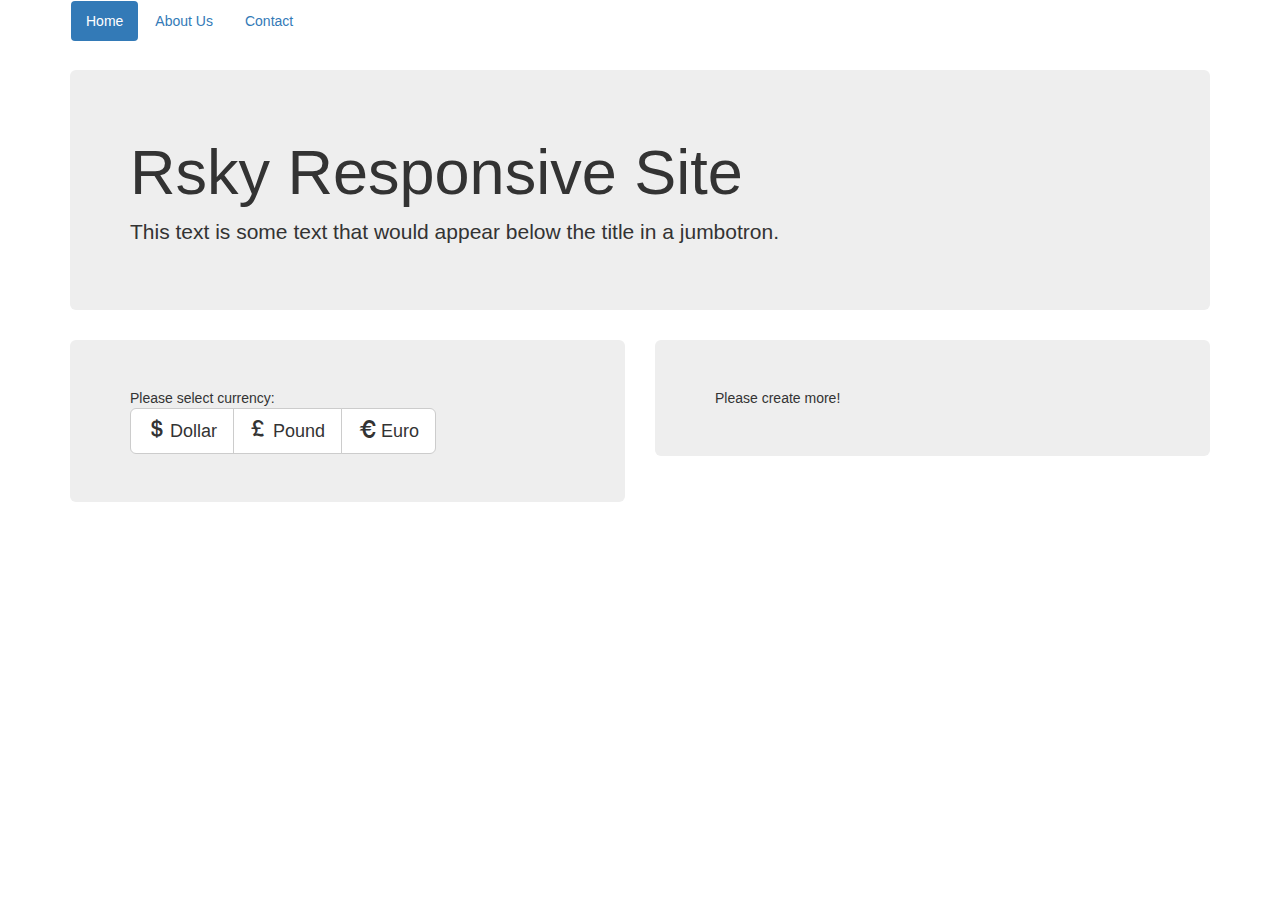
==== index.html @ 32666e42 "added col-md-6" ====
﻿<!DOCTYPE html>
<html>
<head>
	<meta charset="utf-8"/>
	<meta http-equiv="X-UA-Compatible" content="IE=edge"/>
	<meta name="viewport" content="width-device-width, initial-scale=1"/>
	<meta name="description" content="A basic Hello Rsky example for bootsrap"/>
	<meta name="author" content="Alan Grid"/>
	<title>Rsky Bootstrap Site</title>

	<!--Bootstrap CSS-->
	<link href="Content/bootstrap.min.css" rel="stylesheet"/>
	<!--HTML shim and Respond.js IE8 support of HTML elements and media queries -->
    <!--[if lt IE 9]>
        <script src="https://oss.maxcdn.com/html5shiv/3.7.2/html5shiv.min.js"></script>
        <script src="https://oss.maxcdn.com/respond/1.4.2/respond.min.js"></script>
        <![endif]-->
    </head>
    <body>
    	<div class="container">
    		<ul class="nav nav-pills navbar">
    			<li class="active"><a href="#">Home</a></li>
    			<li><a href="#">About Us</a></li>
    			<li><a href="#">Contact</a></li>

    		</ul><!--end of nav-->
    		<div class="jumbotron">
    			<h1>Rsky Responsive Site</h1>
    			<p>This text is some text that would appear below the title in a jumbotron.</p>
    		</div><!--end of jumbotron-->

    		<div class="row">
    			<div class="col-md-6">
                    <div class="jumbotron">
                        Please select currency: 
                        <div class="btn-group">
                            <button type="button" class="btn btn-default btn-lg">
                                <span class="glyphicon glyphicon-usd"></span> Dollar
                            </button>
                            <button type="button" class="btn btn-default btn-lg">
                                <span class="glyphicon glyphicon-gbp"></span> Pound
                            </button>
                            <button type="button" class="btn btn-default btn-lg">
                                <span class="glyphicon glyphicon-euro"></span> Euro
                            </button>
                        </div><!--end of btn-group-->
                    </div><!--end of jumbotron-->
                </div><!--end of col-1-->
                <div class="col-md-6">
                    <div class="jumbotron">
                        Please create more! 
                    </div><!--end of jumbotron-->
                </div><!--end of col-1-->
            </div><!--end of container-->

    	<!--Bootstrap javascript and jQuery should be loaded 
    	Place at the end of the document for faster load times-->
    	<script src="Scripts/bootstrap.min.js"></script>
    	<script src="Scripts/jquery-1.9.1.min.js"></script>
    </div>
</body>
</html>
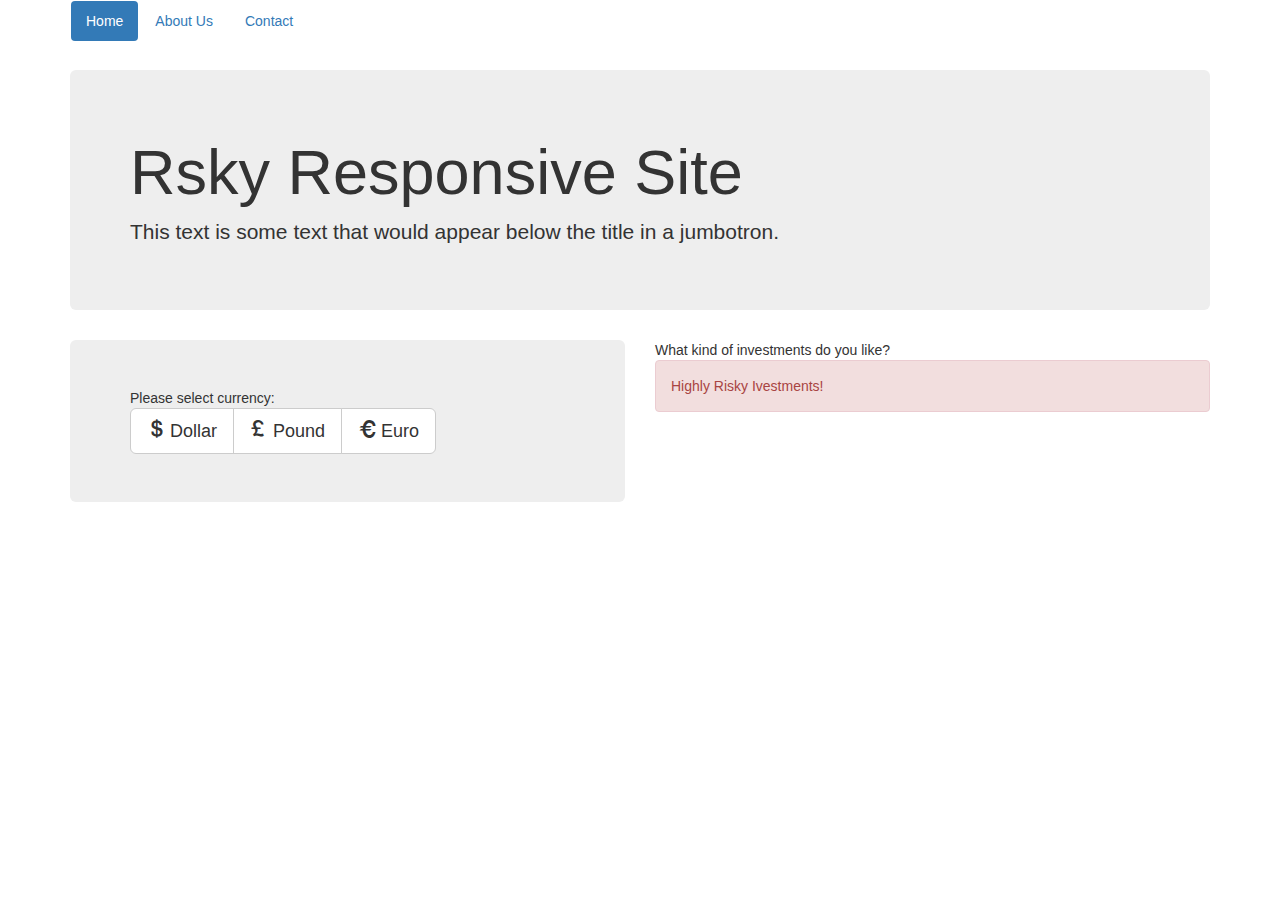
==== commit 5ce46c97: "alert!" ====
--- a/index.html
+++ b/index.html
@@ -46,11 +46,13 @@
                         </div><!--end of btn-group-->
                     </div><!--end of jumbotron-->
                 </div><!--end of col-1-->
-                <div class="col-md-6">
-                    <div class="jumbotron">
-                        Please create more! 
-                    </div><!--end of jumbotron-->
-                </div><!--end of col-1-->
+
+                <div class="col-md-6 ">
+                What kind of investments do you like?
+                    <div class="alert alert-danger" role="alert">
+                        Highly Risky Ivestments! 
+                    </div><!--end of alert-->
+                </div><!--end of col-2-->
             </div><!--end of container-->
 
     	<!--Bootstrap javascript and jQuery should be loaded 
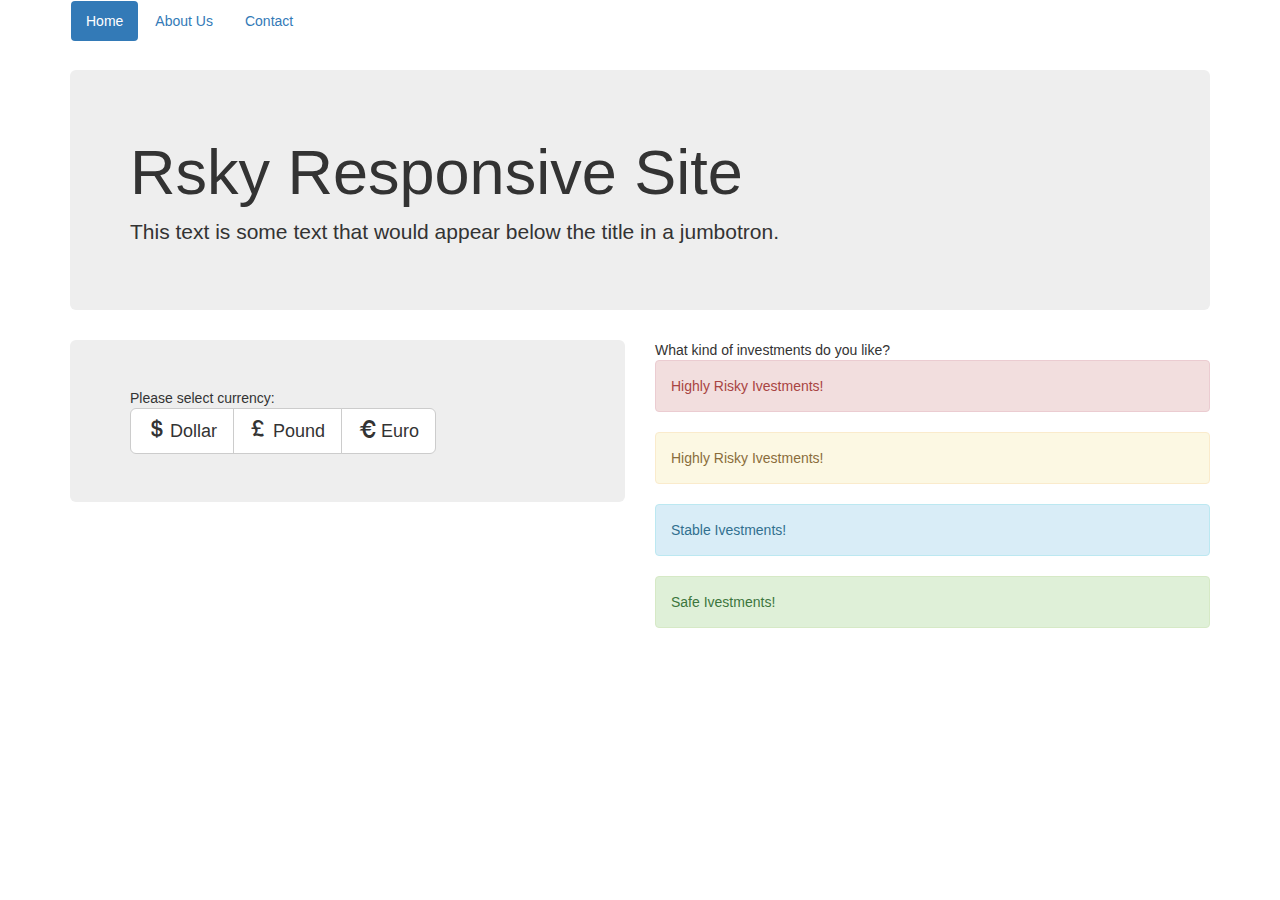
==== commit 4bacf24a: "alert buttons" ====
--- a/index.html
+++ b/index.html
@@ -49,9 +49,10 @@
 
                 <div class="col-md-6 ">
                 What kind of investments do you like?
-                    <div class="alert alert-danger" role="alert">
-                        Highly Risky Ivestments! 
-                    </div><!--end of alert-->
+                    <div class="alert alert-danger" role="alert">Highly Risky Ivestments! </div><!--end of alert-->
+                    <div class="alert alert-warning" role="alert">Highly Risky Ivestments! </div><!--end of alert-->
+                    <div class="alert alert-info" role="alert">Stable Ivestments! </div><!--end of alert-->
+                    <div class="alert alert-success" role="alert">Safe Ivestments! </div><!--end of alert-->
                 </div><!--end of col-2-->
             </div><!--end of container-->
 
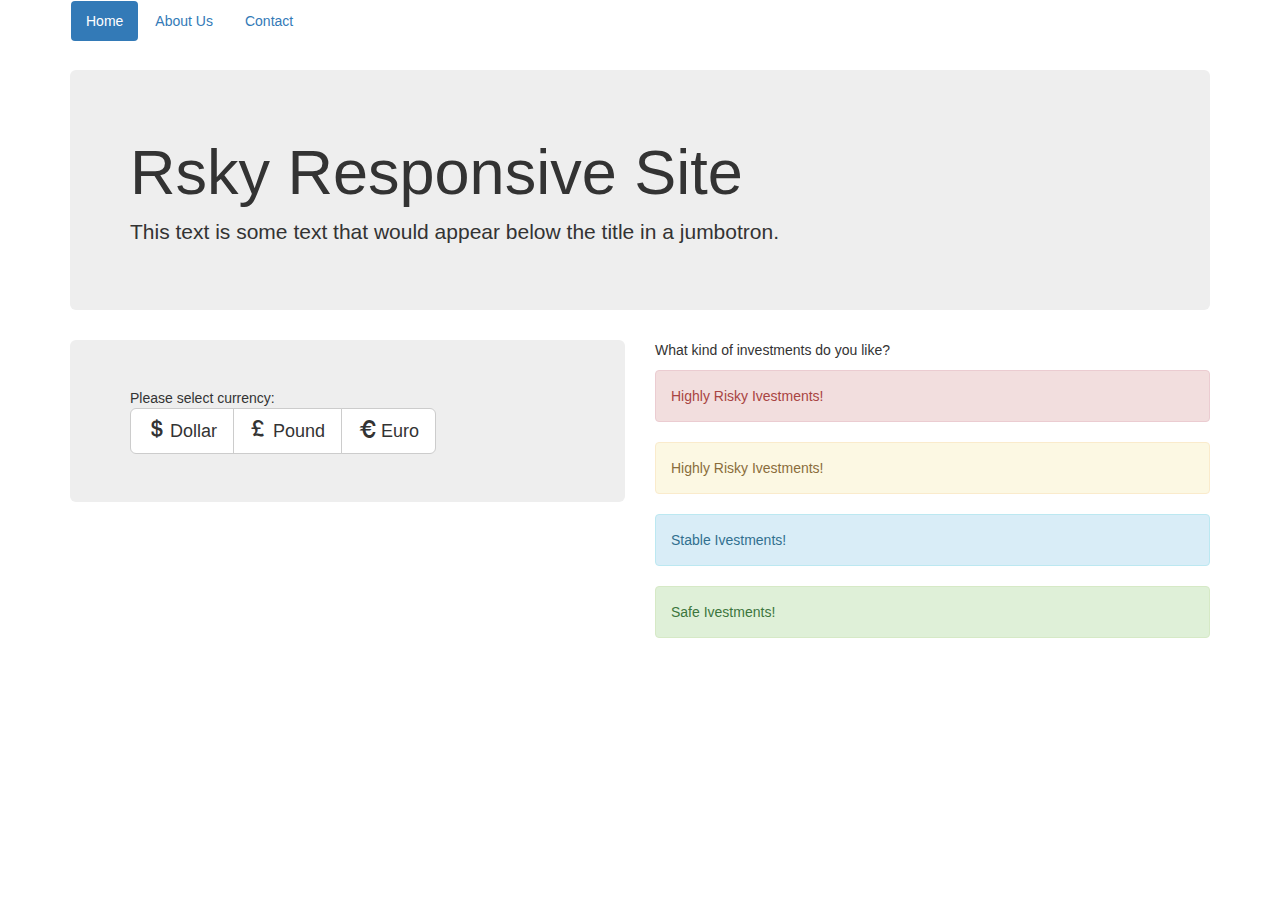
==== commit a9d50a67: "add p tag" ====
--- a/index.html
+++ b/index.html
@@ -48,7 +48,7 @@
                 </div><!--end of col-1-->
 
                 <div class="col-md-6 ">
-                What kind of investments do you like?
+                <p>What kind of investments do you like?</p>
                     <div class="alert alert-danger" role="alert">Highly Risky Ivestments! </div><!--end of alert-->
                     <div class="alert alert-warning" role="alert">Highly Risky Ivestments! </div><!--end of alert-->
                     <div class="alert alert-info" role="alert">Stable Ivestments! </div><!--end of alert-->
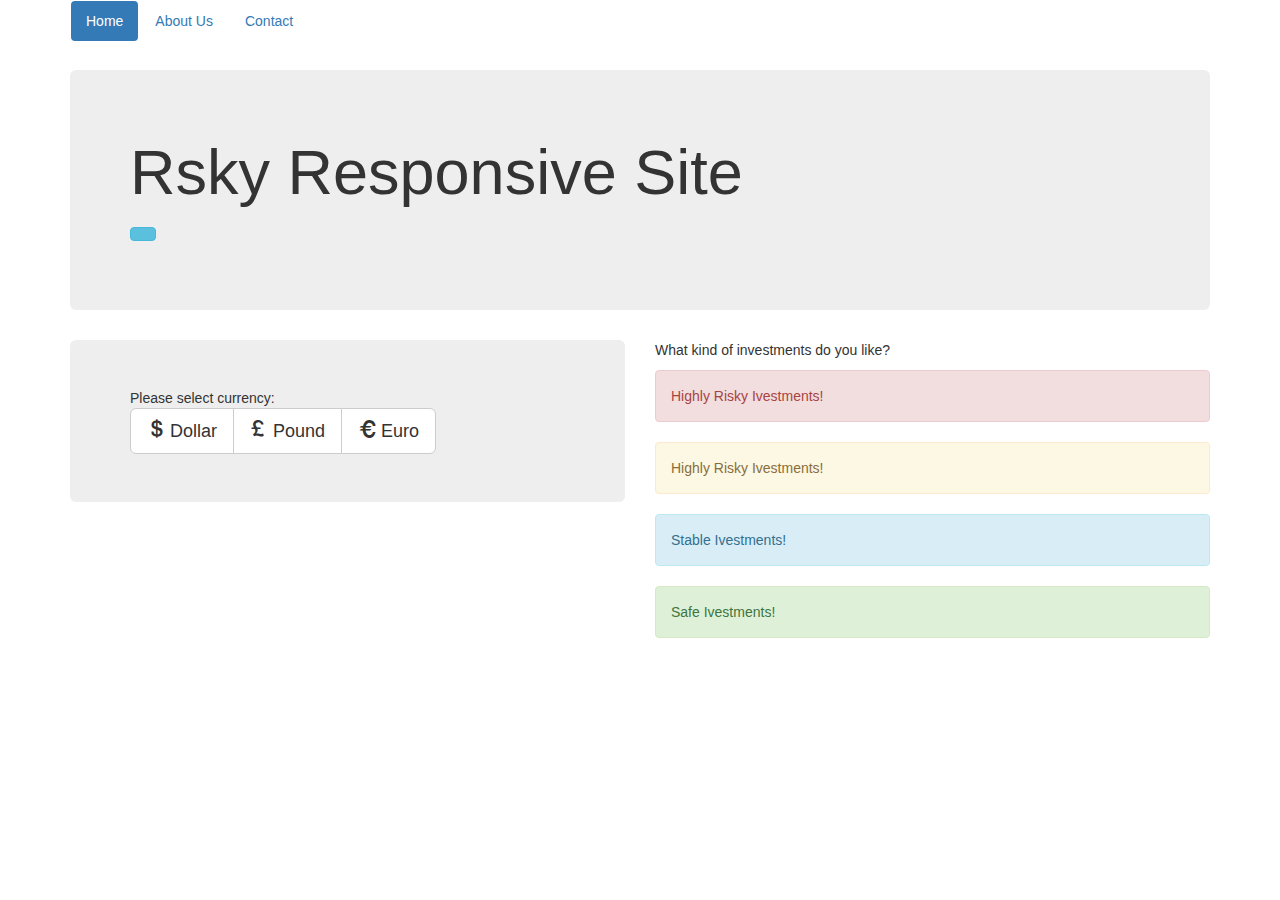
==== commit 462b1c56: "info" ====
--- a/index.html
+++ b/index.html
@@ -26,7 +26,7 @@
     		</ul><!--end of nav-->
     		<div class="jumbotron">
     			<h1>Rsky Responsive Site</h1>
-    			<p>This text is some text that would appear below the title in a jumbotron.</p>
+    			<p><button type="button" class="btn btn-info"></button></p>
     		</div><!--end of jumbotron-->
 
     		<div class="row">
@@ -48,7 +48,7 @@
                 </div><!--end of col-1-->
 
                 <div class="col-md-6 ">
-                <p>What kind of investments do you like?</p>
+                    <p>What kind of investments do you like?</p>
                     <div class="alert alert-danger" role="alert">Highly Risky Ivestments! </div><!--end of alert-->
                     <div class="alert alert-warning" role="alert">Highly Risky Ivestments! </div><!--end of alert-->
                     <div class="alert alert-info" role="alert">Stable Ivestments! </div><!--end of alert-->
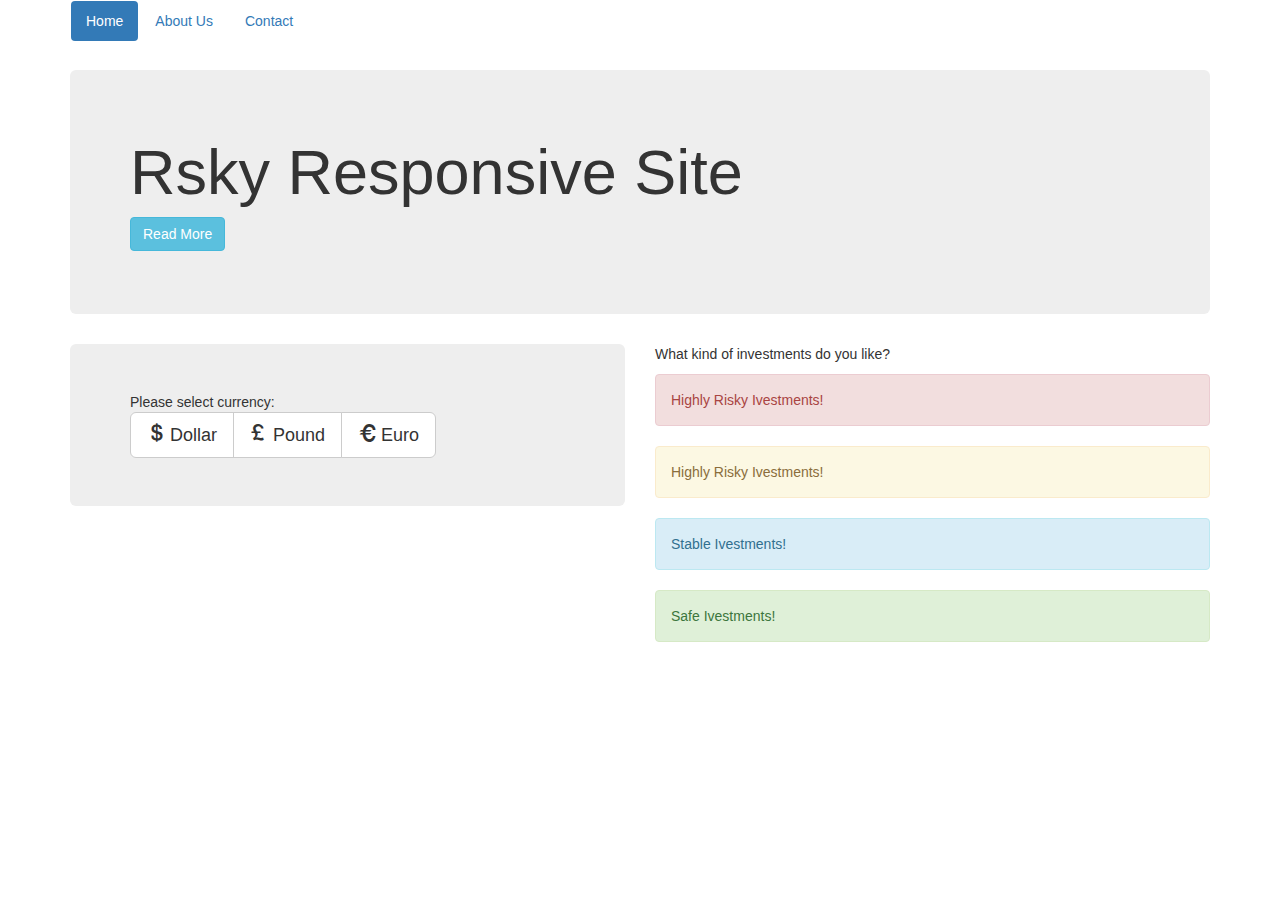
==== commit a519a56d: "read more" ====
--- a/index.html
+++ b/index.html
@@ -26,7 +26,7 @@
     		</ul><!--end of nav-->
     		<div class="jumbotron">
     			<h1>Rsky Responsive Site</h1>
-    			<p><button type="button" class="btn btn-info"></button></p>
+    			<p><button type="button" class="btn btn-info">Read More</button></p>
     		</div><!--end of jumbotron-->
 
     		<div class="row">
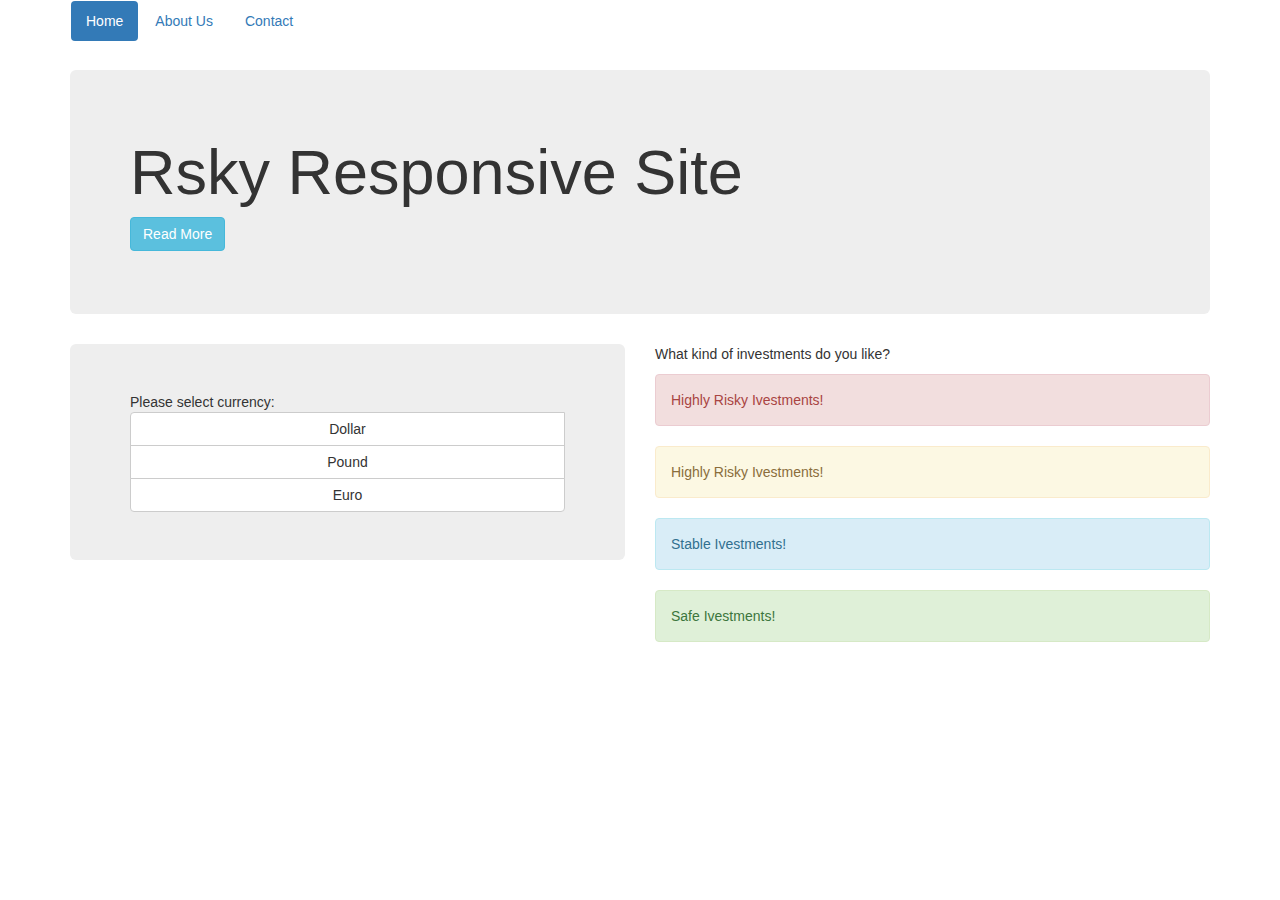
==== commit bd6fa287: "all" ====
--- a/index.html
+++ b/index.html
@@ -33,14 +33,14 @@
     			<div class="col-md-6">
                     <div class="jumbotron">
                         Please select currency: 
-                        <div class="btn-group">
-                            <button type="button" class="btn btn-default btn-lg">
+                        <div class="btn-group btn-group-vertical btn-block">
+                            <button type="button" class="btn btn-default btn-block>
                                 <span class="glyphicon glyphicon-usd"></span> Dollar
                             </button>
-                            <button type="button" class="btn btn-default btn-lg">
+                            <button type="button" class="btn btn-default btn-block>
                                 <span class="glyphicon glyphicon-gbp"></span> Pound
                             </button>
-                            <button type="button" class="btn btn-default btn-lg">
+                            <button type="button" class="btn btn-default btn-block>
                                 <span class="glyphicon glyphicon-euro"></span> Euro
                             </button>
                         </div><!--end of btn-group-->
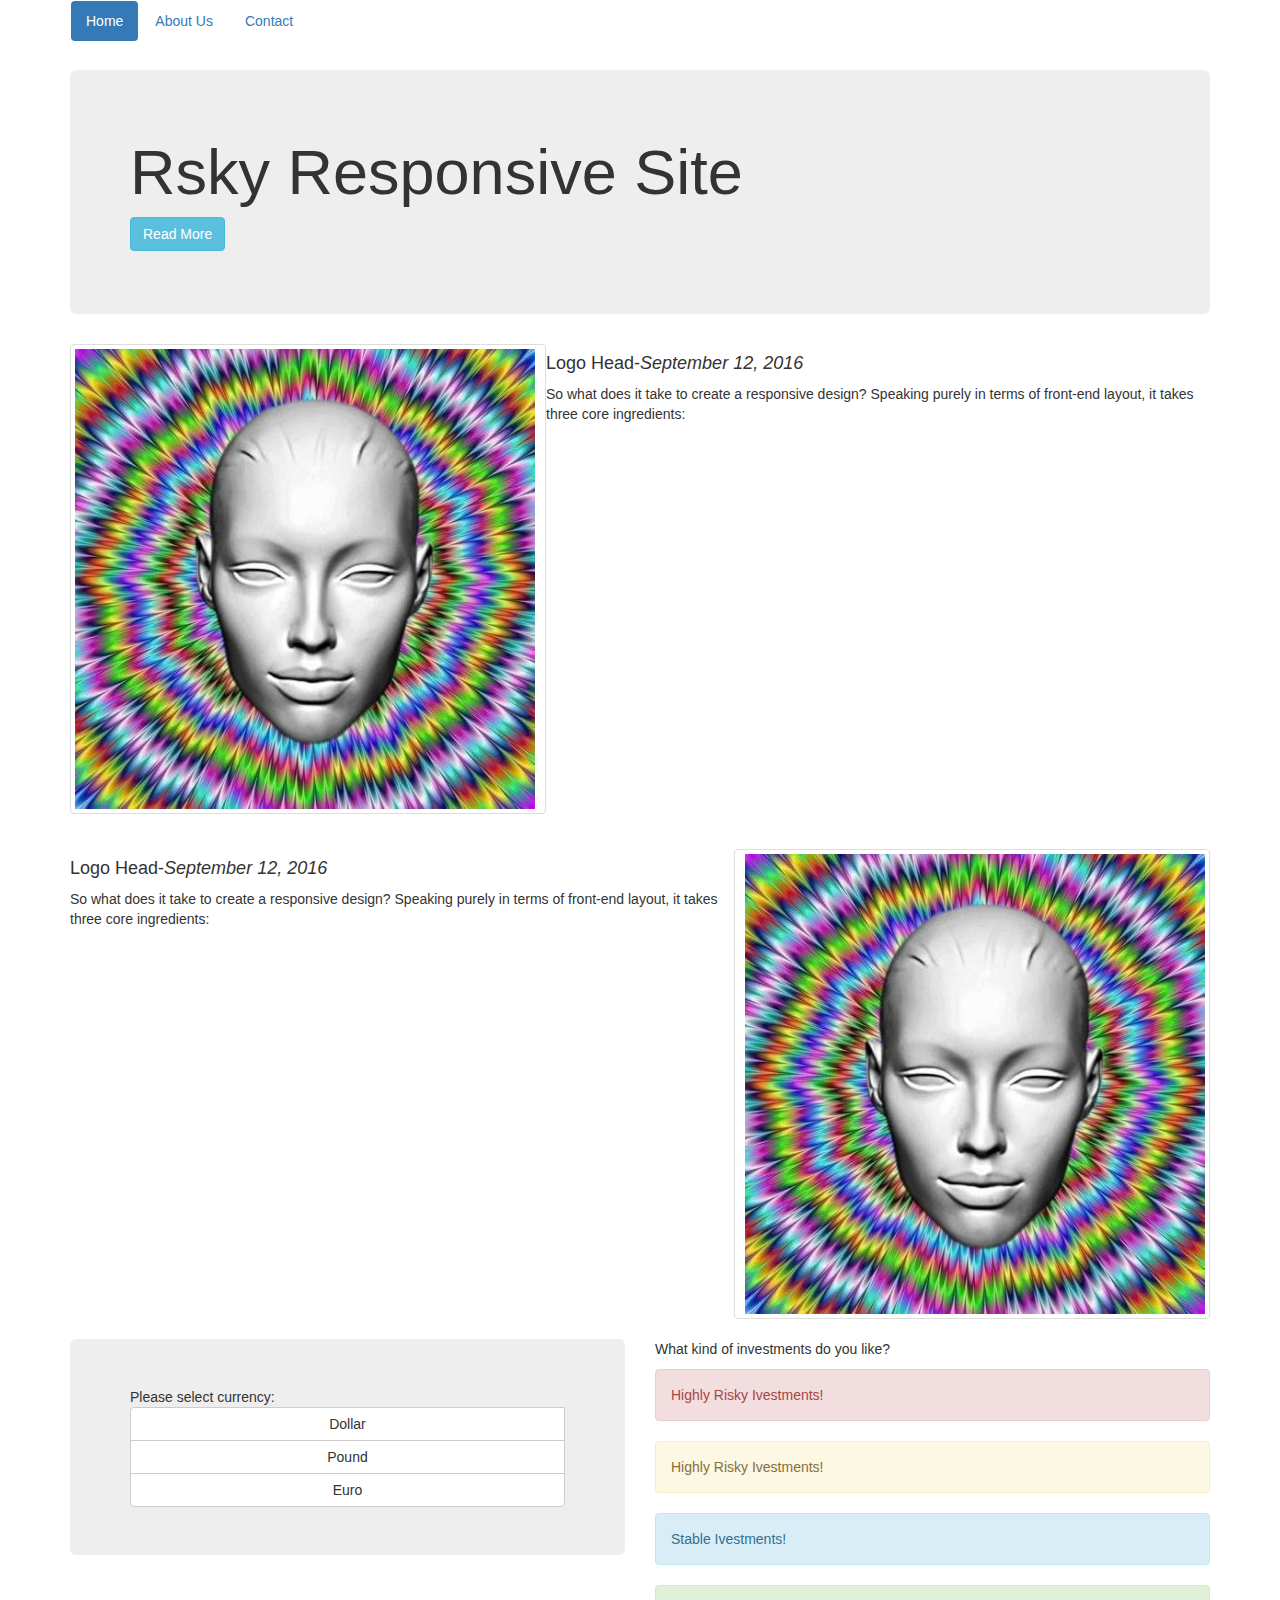
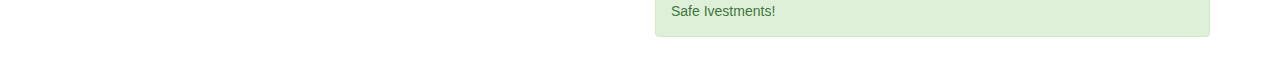
==== commit 8f433f35: "added images" ====
--- a/index.html
+++ b/index.html
@@ -28,33 +28,55 @@
     			<h1>Rsky Responsive Site</h1>
     			<p><button type="button" class="btn btn-info">Read More</button></p>
     		</div><!--end of jumbotron-->
+            <div class="row">
+                <div class="col-md-12">
+                    <div class="media">
+                        <a href="#" class="thumbnail pull-left">
+                            <img src="img/alangrid.jpg" alt="Logo" />
+                        </a>
+                        <div class="media-body">
+                            <h4>Logo Head-<em>September 12, 2016 </em></h4>
+                            <p>So what does it take to create a responsive design? Speaking purely in terms of front-end layout, it takes three core ingredients:</p>
+                        </div><!--end of media-body-->
+                    </div><!--end of media-->
+                    <div class="media">
+                    <a href="#" class="thumbnail pull-right">
+                            <img src="img/alangrid.jpg" alt="Logo" />
+                        </a>
+                        <div class="media-body">
+                            <h4>Logo Head-<em>September 12, 2016 </em></h4>
+                            <p>So what does it take to create a responsive design? Speaking purely in terms of front-end layout, it takes three core ingredients:</p>
+                        </div><!--end of media-body-->
+                    </div><!--end of media-->
+                </div><!--end of col-md-12-->
+            </div><!--end of row-->
 
-    		<div class="row">
-    			<div class="col-md-6">
-                    <div class="jumbotron">
-                        Please select currency: 
-                        <div class="btn-group btn-group-vertical btn-block">
-                            <button type="button" class="btn btn-default btn-block>
-                                <span class="glyphicon glyphicon-usd"></span> Dollar
-                            </button>
-                            <button type="button" class="btn btn-default btn-block>
-                                <span class="glyphicon glyphicon-gbp"></span> Pound
-                            </button>
-                            <button type="button" class="btn btn-default btn-block>
-                                <span class="glyphicon glyphicon-euro"></span> Euro
-                            </button>
-                        </div><!--end of btn-group-->
-                    </div><!--end of jumbotron-->
-                </div><!--end of col-1-->
+            <div class="row">
+             <div class="col-md-6">
+                <div class="jumbotron">
+                    Please select currency: 
+                    <div class="btn-group btn-group-vertical btn-block">
+                        <button type="button" class="btn btn-default btn-block>
+                            <span class="glyphicon glyphicon-usd"></span> Dollar
+                        </button>
+                        <button type="button" class="btn btn-default btn-block>
+                            <span class="glyphicon glyphicon-gbp"></span> Pound
+                        </button>
+                        <button type="button" class="btn btn-default btn-block>
+                            <span class="glyphicon glyphicon-euro"></span> Euro
+                        </button>
+                    </div><!--end of btn-group-->
+                </div><!--end of jumbotron-->
+            </div><!--end of col-1-->
 
-                <div class="col-md-6 ">
-                    <p>What kind of investments do you like?</p>
-                    <div class="alert alert-danger" role="alert">Highly Risky Ivestments! </div><!--end of alert-->
-                    <div class="alert alert-warning" role="alert">Highly Risky Ivestments! </div><!--end of alert-->
-                    <div class="alert alert-info" role="alert">Stable Ivestments! </div><!--end of alert-->
-                    <div class="alert alert-success" role="alert">Safe Ivestments! </div><!--end of alert-->
-                </div><!--end of col-2-->
-            </div><!--end of container-->
+            <div class="col-md-6 ">
+                <p>What kind of investments do you like?</p>
+                <div class="alert alert-danger" role="alert">Highly Risky Ivestments! </div><!--end of alert-->
+                <div class="alert alert-warning" role="alert">Highly Risky Ivestments! </div><!--end of alert-->
+                <div class="alert alert-info" role="alert">Stable Ivestments! </div><!--end of alert-->
+                <div class="alert alert-success" role="alert">Safe Ivestments! </div><!--end of alert-->
+            </div><!--end of col-2-->
+        </div><!--end of container-->
 
     	<!--Bootstrap javascript and jQuery should be loaded 
     	Place at the end of the document for faster load times-->
